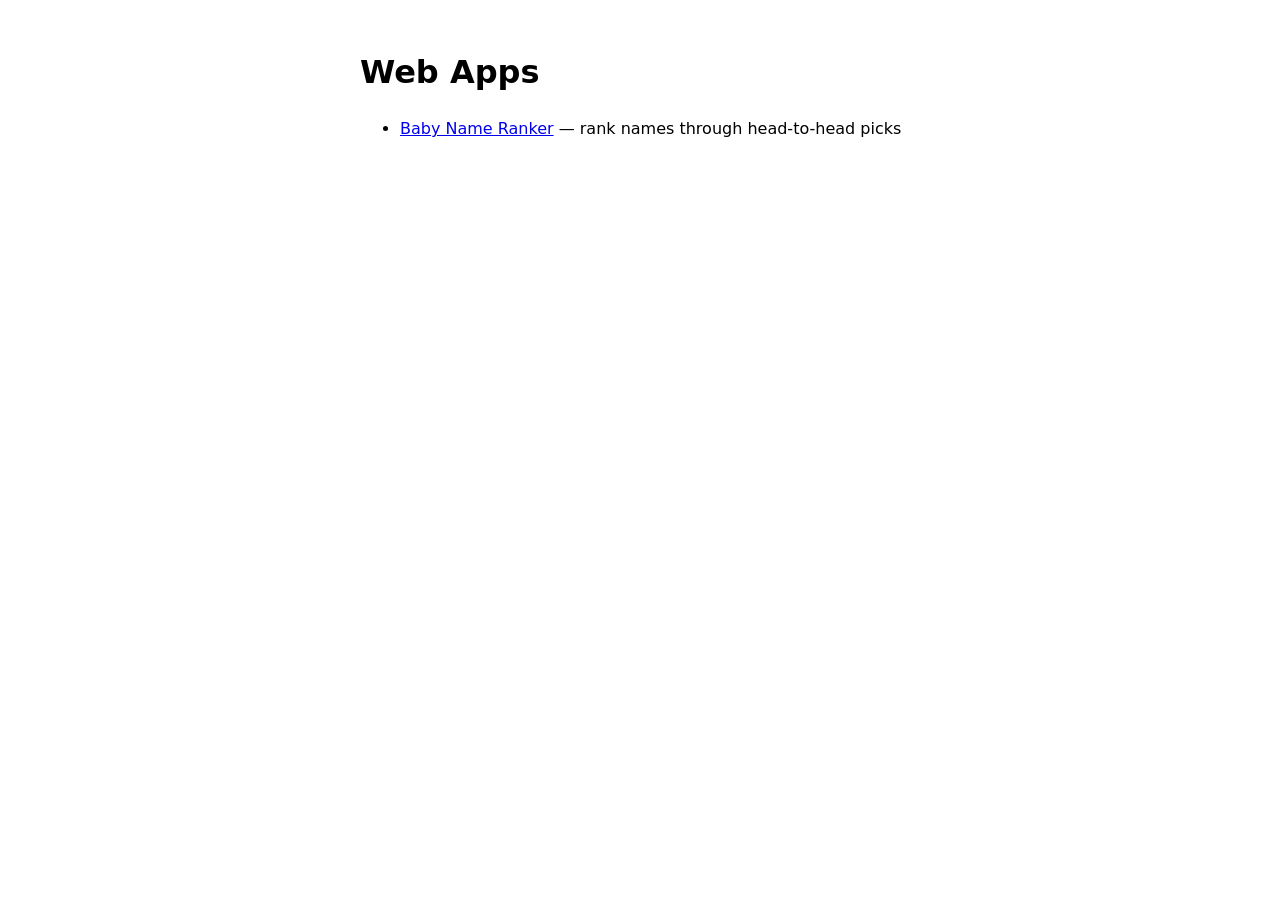
==== index.html @ 388562c1 "Add name picking first draft" ====
<!doctype html>
<html lang="en">
<head>
  <meta charset="utf-8">
  <meta name="viewport" content="width=device-width, initial-scale=1">
  <title>Web Apps</title>
  <style>
    body { font: 16px/1.5 system-ui, sans-serif; max-width: 560px; margin: 48px auto; padding: 0 16px; }
    @media (prefers-color-scheme: dark) { body { background: #181716; color: #f1eeea; } a { color: #8cc4ff; } }
  </style>
</head>
<body>
  <h1>Web Apps</h1>
  <ul>
    <li><a href="baby-names/">Baby Name Ranker</a> — rank names through head-to-head picks</li>
  </ul>
</body>
</html>
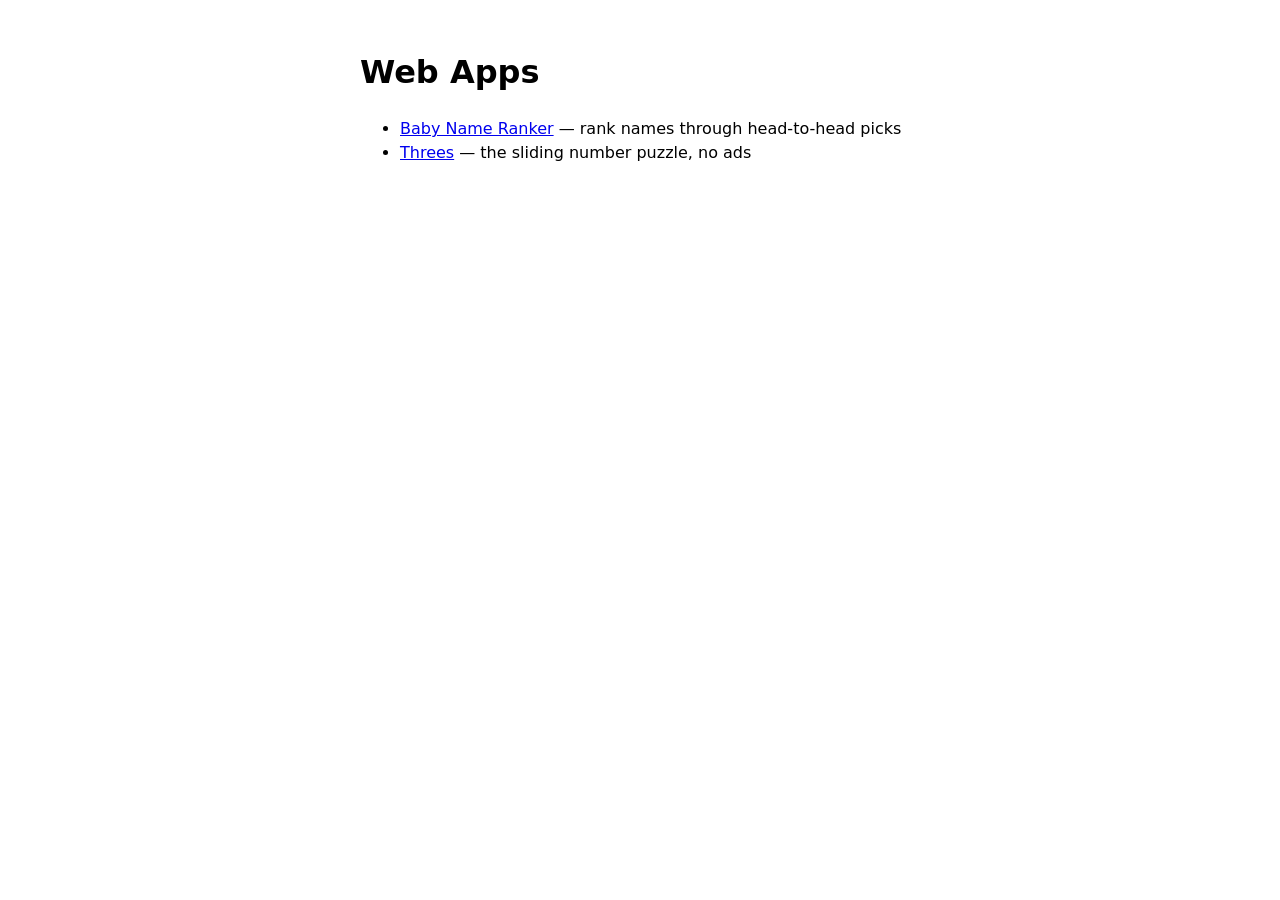
==== commit 1368c80a: "Add threes" ====
--- a/index.html
+++ b/index.html
@@ -13,6 +13,7 @@
   <h1>Web Apps</h1>
   <ul>
     <li><a href="baby-names/">Baby Name Ranker</a> — rank names through head-to-head picks</li>
+    <li><a href="threes/">Threes</a> — the sliding number puzzle, no ads</li>
   </ul>
 </body>
 </html>
